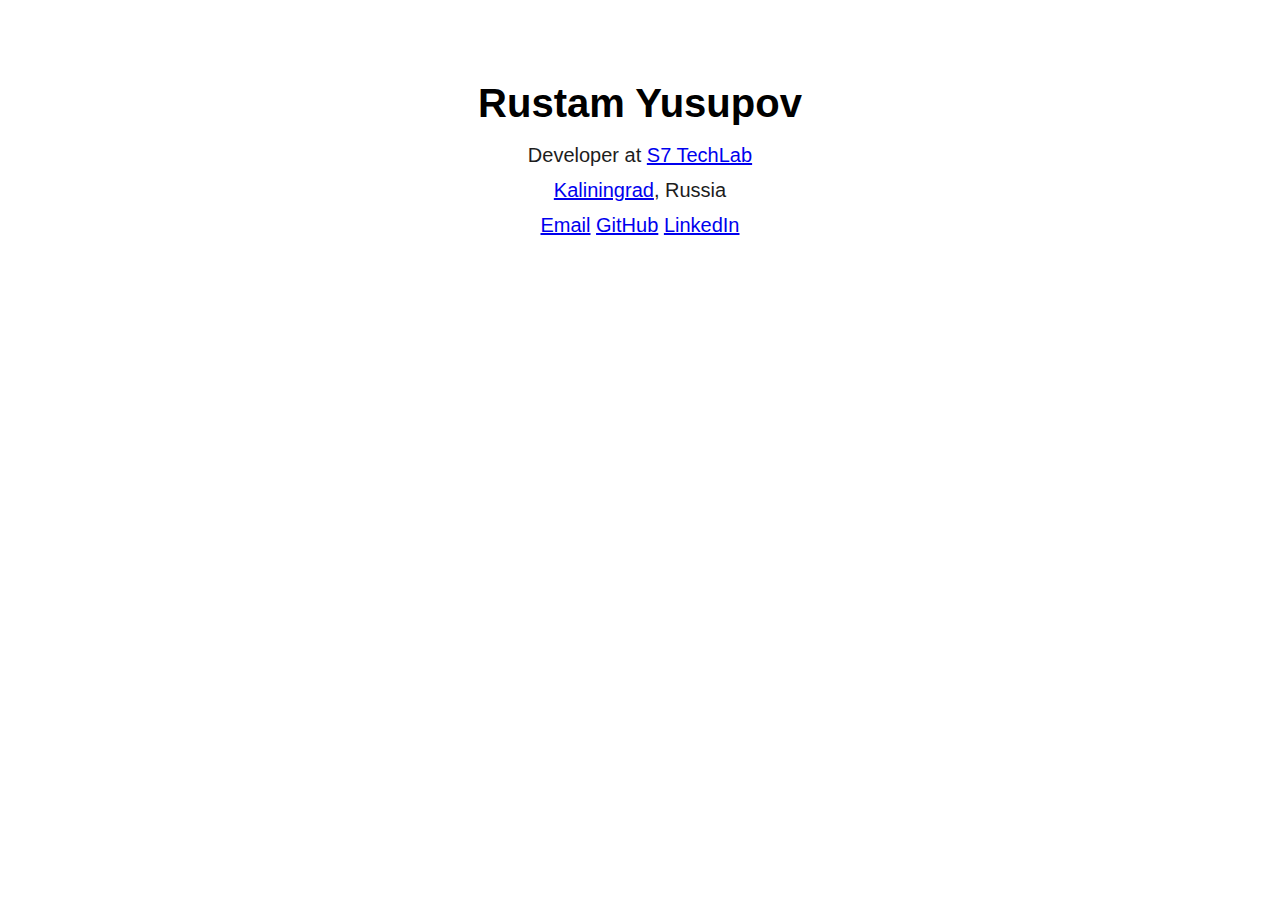
==== src/index.html @ 1091a9a2 "separate source files" ====
<!DOCTYPE html>
<html lang="en">
  <head>
    <meta charset="UTF-8" />
    <meta name="viewport" content="width=device-width, initial-scale=1.0" />
    <link rel="icon" type="image/svg+xml" href="favicon.svg" />
    <link rel="stylesheet" href="style.css" />
    <title>Rustam</title>
  </head>
  <body>
    <main>
      <h1>Rustam Yusupov</h1>
      <p>Developer at <a href="https://techlab.s7.ru/">S7 TechLab</a></p>
      <p><a href="https://en.wikipedia.org/wiki/Kaliningrad">Kaliningrad</a>, Russia</p>
      <a href="mailto:i@rstm.me">Email</a>
      <a href="https://github.com/rustamyusupov">GitHub</a>
      <a href="https://www.linkedin.com/in/rustamyusupov">LinkedIn</a>
    </main>
  </body>
</html>
---- src/style.css ----
:root {
  font-family: -apple-system, BlinkMacSystemFont, sans-serif;
  font-size: 1.25em;
  line-height: 1.75;
  margin: auto;
  max-width: 70ch;
  padding: 3em 1em;
  text-align: center;
}

h1 {
  margin: 0;
}

p {
  color: #1d1d1d;
  margin: 0;
}
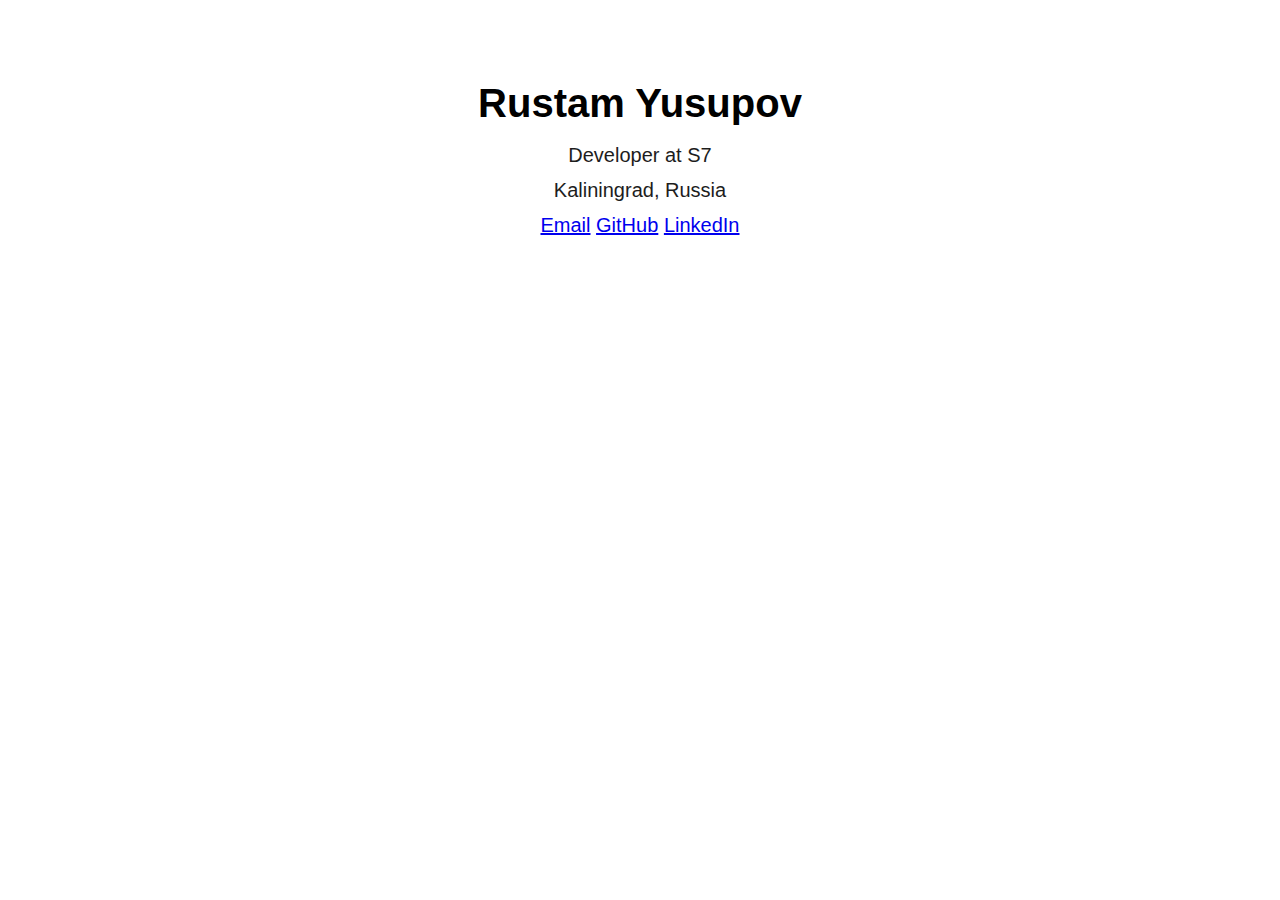
==== commit 57c06c62: "update index page" ====
--- a/src/index.html
+++ b/src/index.html
@@ -5,13 +5,13 @@
     <meta name="viewport" content="width=device-width, initial-scale=1.0" />
     <link rel="icon" type="image/svg+xml" href="favicon.svg" />
     <link rel="stylesheet" href="style.css" />
-    <title>Rustam</title>
+    <title>Rustam Yusupov</title>
   </head>
   <body>
     <main>
       <h1>Rustam Yusupov</h1>
-      <p>Developer at <a href="https://techlab.s7.ru/">S7 TechLab</a></p>
-      <p><a href="https://en.wikipedia.org/wiki/Kaliningrad">Kaliningrad</a>, Russia</p>
+      <p>Developer at S7</p>
+      <p>Kaliningrad, Russia</p>
       <a href="mailto:i@rstm.me">Email</a>
       <a href="https://github.com/rustamyusupov">GitHub</a>
       <a href="https://www.linkedin.com/in/rustamyusupov">LinkedIn</a>
